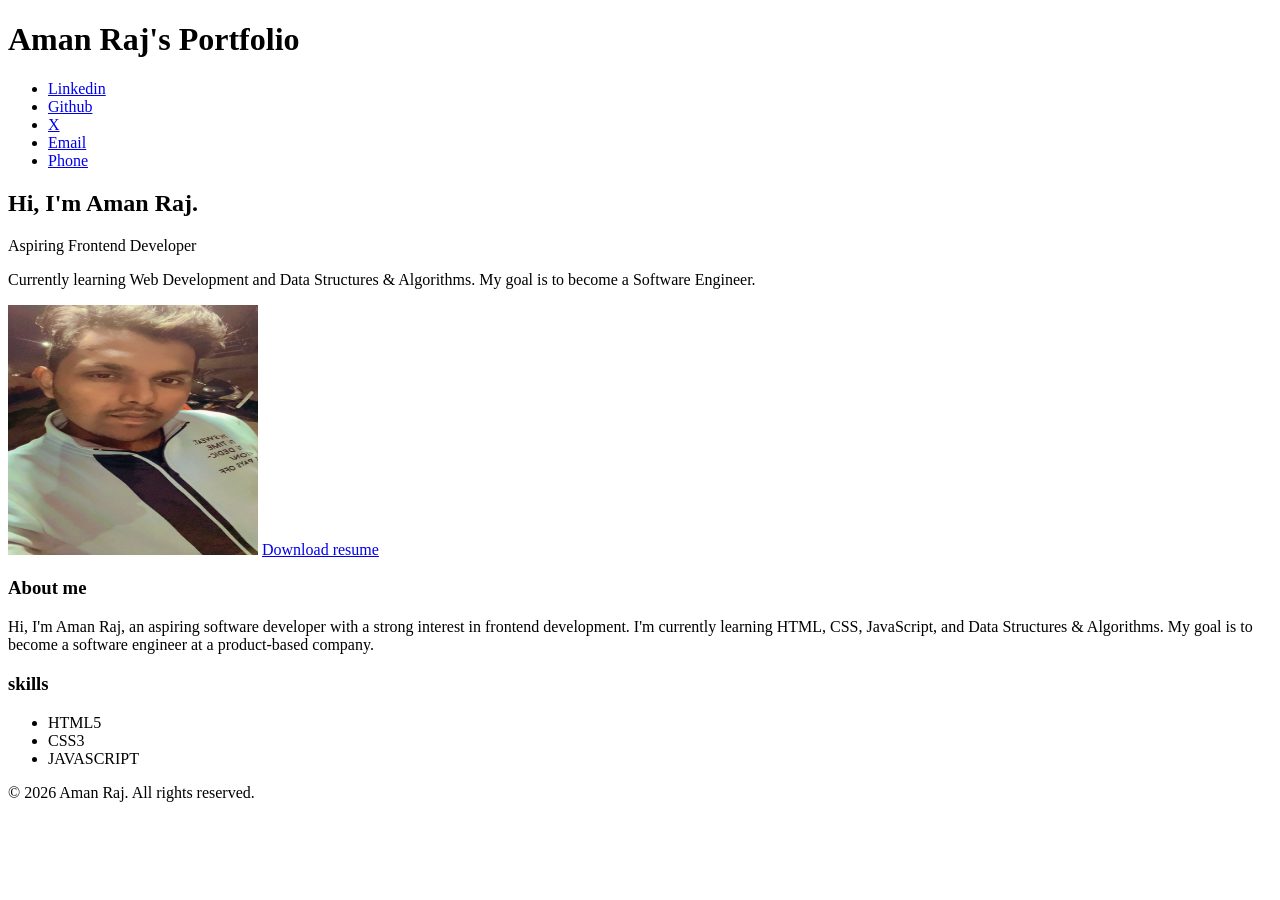
==== HTML/Project1/index.html @ f96a60a4 "my first html project" ====
<!DOCTYPE html>
<html lang="en">
<head>
    <meta charset="UTF-8">
    <meta name="viewport" content="width=device-width, initial-scale=1.0">
    <title>Aman Raj | Frontend Developer</title>
</head>
<body>
    <header>
        <h1>Aman Raj's Portfolio</h1>
    </header>
    <nav>
 <ul>
    <li><a href="https://in.linkedin.com/" target="_blank" rel="noopener noreferrer">Linkedin</a> </li>
    <li><a href="https://github.com/" target="_blank" rel="noopener noreferrer">Github</a> </li>
    <li> <a href="https://x.com/i/flow/login?redirect_after_login=%2F%40" target="_blank" rel="noopener noreferrer">X</a></li>
    <li> <a href="mailto:iamamanraj.dev@gmail.com">Email</a></li>
    <li><a href="tel:+919801372976">Phone</a></li>

</ul>
   
    </nav>
    <main>
<section>
    <h2>Hi, I'm Aman Raj.</h2>
    <p>Aspiring Frontend Developer</p>
    <p>
Currently learning Web Development and Data Structures & Algorithms.
My goal is to become a Software Engineer.
</p>
    <img src="./profilepic.JPG"
     alt="Portrait of Aman Raj"
     width="250"
     height="250"
     loading="lazy">
    <a href="resume.pdf" download>Download resume</a>
</section>
    <section>
    <h3>About me</h3>
    <p>Hi, I'm Aman Raj, an aspiring software developer with a strong interest in frontend development. I'm currently learning HTML, CSS, JavaScript, and Data Structures & Algorithms. My goal is to become a software engineer at a product-based company.
    </p>
    </section>
<section>
    <h3>skills</h3>
    <ul>
        <li>HTML5</li>
        <li>CSS3</li>
        <li>JAVASCRIPT</li>
    </ul>
</section>
    </main>
   <footer>
    <p>&copy; 2026 Aman Raj. All rights reserved.</p>
</footer>
</body>
</html>
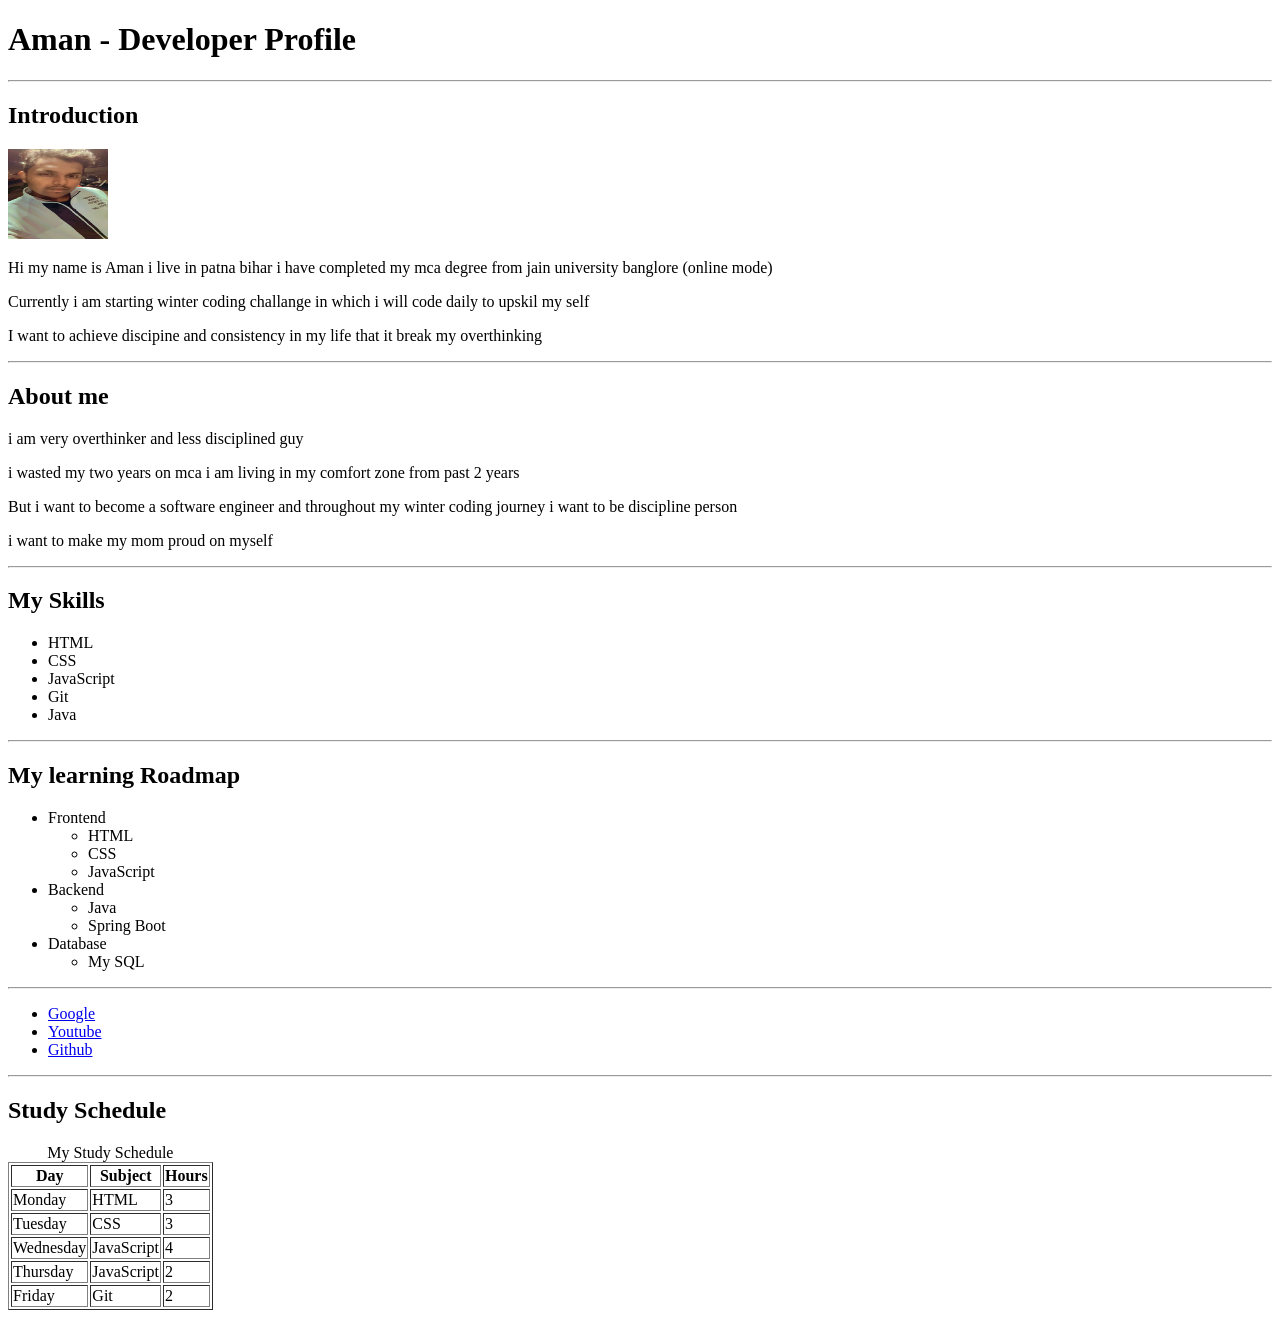
==== commit c16ee37b: "readme addedin project1" ====
--- a/HTML/Project1/index.html
+++ b/HTML/Project1/index.html
@@ -3,54 +3,98 @@
 <head>
     <meta charset="UTF-8">
     <meta name="viewport" content="width=device-width, initial-scale=1.0">
-    <title>Aman Raj | Frontend Developer</title>
+    <title>My developer Profile</title>
 </head>
 <body>
-    <header>
-        <h1>Aman Raj's Portfolio</h1>
-    </header>
-    <nav>
- <ul>
-    <li><a href="https://in.linkedin.com/" target="_blank" rel="noopener noreferrer">Linkedin</a> </li>
-    <li><a href="https://github.com/" target="_blank" rel="noopener noreferrer">Github</a> </li>
-    <li> <a href="https://x.com/i/flow/login?redirect_after_login=%2F%40" target="_blank" rel="noopener noreferrer">X</a></li>
-    <li> <a href="mailto:iamamanraj.dev@gmail.com">Email</a></li>
-    <li><a href="tel:+919801372976">Phone</a></li>
+    <h1>Aman - Developer Profile</h1> <hr>
+    <h2>Introduction</h2>
+    <img src="./profilepic.JPG" alt="Aman profile pic" width="100" height="90">
+    <p>Hi my name is Aman i live in patna bihar i have completed my mca degree from jain university banglore (online mode) </p>
+    <p>Currently i am starting winter coding challange in which i will code daily to upskil my self</p>
+    <p>I want to achieve discipine and consistency in my life that it break my overthinking</p>
+    <hr>
+    <h2>About me </h2>
+    <p>i am very overthinker and less disciplined guy</p>
+    <p> i wasted my two years on mca i am living in my comfort zone from past 2 years </p>
+    <p>But i want to become a software engineer and throughout my winter coding journey i want to be discipline person </p>
+    <p>i want to make my mom proud on myself</p>
+    <hr>
+    <h2>My Skills</h2>
+    <ul>
+        <li>HTML</li>
+        <li>CSS</li>
+        <li>JavaScript</li>
+        <li>Git</li>
+        <li>Java</li>
+    </ul>
+    <hr>
+    <h2>My learning Roadmap</h2>
+    <ul>
+        <li>Frontend
+            <ul>
+                <li>HTML</li>
+                <li>CSS</li>
+                <li>JavaScript</li>
+            </ul>
+        </li>
+        <li>Backend
+            <ul>
+                <li>Java</li>
+                <li>Spring Boot</li>
+            </ul>
+        </li>
+        <li>Database
+            <ul>
+               <li>My SQL</li> 
+            </ul>
+        </li>
+    </ul>
+    <hr>
+    
+    <ul>
+        <li> <a href="https://www.google.com/" target="_blank">Google</a></li>
+        <li> <a href="https://www.youtube.com/" target="_blank">Youtube</a></li>
+        <li> <a href="https://github.com/" target="_blank">Github</a></li>
+    </ul>
+    <hr>
+    <h2>Study Schedule</h2>
+    <table border="1">
+    <caption>My Study Schedule</caption>  
+<thead>
+    <tr>
+        <th>Day</th>
+        <th>Subject</th>
+        <th>Hours</th>
+    </tr>
+</thead>
+<tbody>
+    <tr>
+        <td>Monday</td>
+        <td>HTML</td>
+        <td>3</td>
+    </tr>
+    <tr>
+        <td>Tuesday</td>
+        <td>CSS</td>
+        <td>3</td>
+    </tr>
+    <tr>
+        <td>Wednesday</td>
+        <td>JavaScript</td>
+        <td>4</td>
+    </tr>
+      <tr>
+        <td>Thursday</td>
+        <td>JavaScript</td>
+        <td>2</td>
+    </tr>
 
-</ul>
-   
-    </nav>
-    <main>
-<section>
-    <h2>Hi, I'm Aman Raj.</h2>
-    <p>Aspiring Frontend Developer</p>
-    <p>
-Currently learning Web Development and Data Structures & Algorithms.
-My goal is to become a Software Engineer.
-</p>
-    <img src="./profilepic.JPG"
-     alt="Portrait of Aman Raj"
-     width="250"
-     height="250"
-     loading="lazy">
-    <a href="resume.pdf" download>Download resume</a>
-</section>
-    <section>
-    <h3>About me</h3>
-    <p>Hi, I'm Aman Raj, an aspiring software developer with a strong interest in frontend development. I'm currently learning HTML, CSS, JavaScript, and Data Structures & Algorithms. My goal is to become a software engineer at a product-based company.
-    </p>
-    </section>
-<section>
-    <h3>skills</h3>
-    <ul>
-        <li>HTML5</li>
-        <li>CSS3</li>
-        <li>JAVASCRIPT</li>
-    </ul>
-</section>
-    </main>
-   <footer>
-    <p>&copy; 2026 Aman Raj. All rights reserved.</p>
-</footer>
+    <tr>
+        <td>Friday</td>
+        <td>Git</td>
+        <td>2</td>
+    </tr>
+</tbody>
+    </table>
 </body>
 </html>
